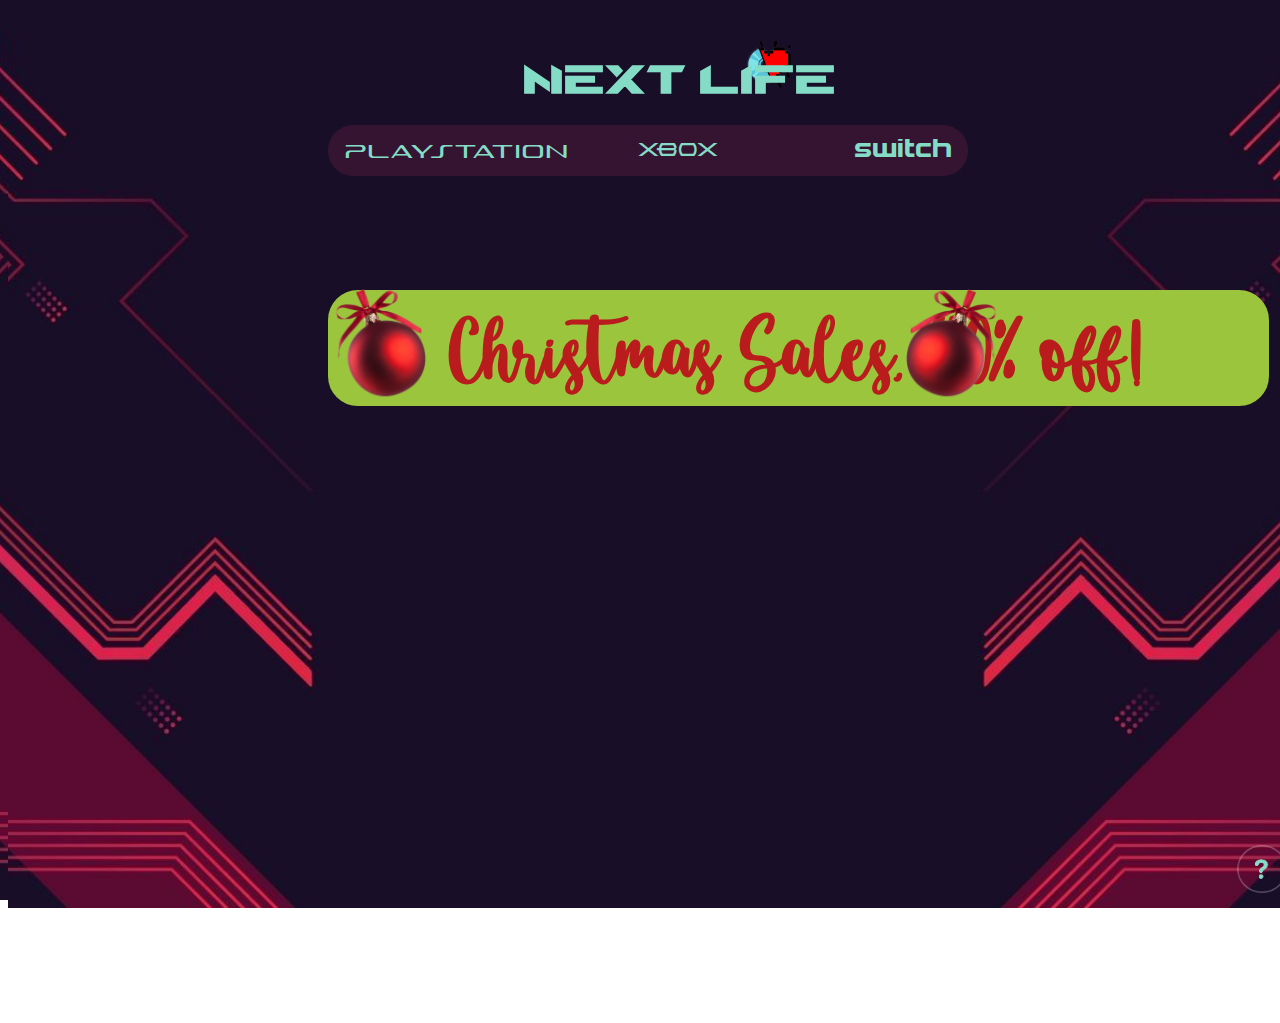
==== index.html @ cb68878a "Add files via upload" ====
<html>
    <head>
        <title>Next Life</title>
        <link rel="stylesheet" href="style.css">
        <meta name="viewport" content="width=device-width, initial-scale=1.0">
        <link rel="icon" href="images/next.png" type="image/icon type">
 </head>
<body>
    <div class="slogan">
<a href="about.html"><img src="images/next.png"></a>
</div>
<h1>Next Life</h1>
<ul>
    <div class="ps">
    <li><a href="ps.html">PlayStation</a></li>
</div>
<div class="x">
    <li><a href="xbox.html">Xbox</a></li>
</div>
<div class="switch">
    <li><a href="switch.html">Switch</a></li>
</div>
  
</ul>

   <div class="home">
    <a href="sale.html"><h2>Christmas Sales, 40% off!</h2></a>
</div>


<img class="bauble3" src="images/bauble1.png">
<img class="bauble4" src="images/bauble2.png">

<div class="snow">
    <img src="images/snow.png">
    <img src="images/snow.png">
    <img src="images/snow.png">
    <img src="images/snow.png">
    <img src="images/snow.png">
    <img src="images/snow.png">
    <img src="images/snow.png">
</div>

<a href="about.html"><img class="about" src="images/info.png"></a>
 
<div class="video">
<iframe width="720" height="455" src="https://www.youtube.com/embed/V7R3mqb9YyA?controls=1"
title="YouTube video player" frameborder="0" allow="accelerometer; autoplay; clipboard-write; encrypted-media; gyroscope; picture-in-picture" 
allowfullscreen></iframe>
</div>
</body>



 </html>
---- style.css ----
html,body{
    width: 100%;
    height: 100%;
    background-image: url(images/webbg.jpg.png);
    background-size: cover;
    background-position: center;
    position: relative;
    background-repeat: no-repeat;
  overflow: hidden;
  }
  .slogan, img{
    position:absolute;
    width: 20%;
    height: auto;
   left: 48%;
   top: 3.5%;
  }
 @font-face {
  font-family: modern;
  src: url(fonts/modern.ttf);
 }
 @font-face {
  font-family: ps;
  src: url(fonts/ps.ttf);
 }
 @font-face {
  font-family: xbox;
  src: url(fonts/x.ttf);
 }
 @font-face {
  font-family: switch;
  src: url(fonts/ns.ttf);
 }
 @font-face {
  font-family: price;
  src: url(fonts/price.ttf);
 }
 @font-face {
  font-family: christmas;
  src: url(fonts/christmas.ttf);
 }

 
  h1{
    font-family:modern;
   left: 40%;
   position: absolute;
   top: 1%;
   color: #84DCC6;
   font-size: 50px;
  }
  h1 a:hover{
    color: #64a595;
  }
  ul {
    list-style-type: none;
    margin: 0;
    padding: 0;
    overflow: hidden;
    background-color: #351431;
    position: absolute;
    top: 13%;
    width: 50%;
    left:25%;
    border-radius: 25px;
    text-align: center;
    justify-content: space-between;
  }
  
  li {
    display:inline-block;
    
  }
  
  li a {
    display: block;
    color: #84DCC6;
    text-align: center;
    padding: 14px 16px;
    text-decoration: none;
  
  }
  li a:hover{
    background-color: #980B88;
  }
  a {
    color: #84DCC6;
  }
  a:link { text-decoration: none; }
a:visited { text-decoration: none; }
a:hover { text-decoration: none; }
a:active { text-decoration: none;}

.god{
  width:25%;
  height: auto;
  position:absolute;
  left: 30%;
  top: 20%;
  
}
.god, img{
  border-radius: 20px;
}
.ps{
  float: left;
  font-family: ps;
  font-size: 120%;
}
.ps1{
  float: left;
  font-family: ps;
  font-size: 120%;
  background-color: #980B88;
}

.x{
  position:absolute;
 margin-left: 46%;
 font-family: xbox;
 font-size: 120%;
}
.x1{
  position:absolute;
 margin-left: 46%;
 font-family: xbox;
 font-size: 120%;
 background-color: #980B88;
}
.switch{
  float: right;
  font-family: switch;
  font-size: 120%;
}
.switch1{
  float: right;
  font-family: switch;
  font-size: 120%;
  background-color: #980B88;
}

.sale{
  width: 65%;
  height: 500px;
  top: 25%;
  left:17%;
}
.spider{
  width:25%;
  height: auto;
  position:absolute;
  left: 18%;
  top: 20%;
  
}
.spider, img{
  border-radius: 20px;
}
.miles{
  width:25%;
  height: auto;
  position:absolute;
  left: 43%;
  top: 20%;
  
}
.miles, img{
  border-radius: 20px;
}
.ghost{
  width:25%;
  height: auto;
  position:absolute;
  left: 18%;
  top: 40%;
  
}
.ghost, img{
  border-radius: 20px;
}
.west{
  width:25%;
  height: auto;
  position:absolute;
  left: 30%;
  top: 40%;
  
}
.west, img{
  border-radius: 20px;
}
.red{
  width:25%;
  height: auto;
  position:absolute;
  left: 43%;
  top: 40%;
  
}
.red, img{
  border-radius: 20px;
}
.blood{
  width:25%;
  height: auto;
  position:absolute;
  left: 56%;
  top: 20%;
  
}
.blood, img{
  border-radius: 20px;
}
.mortal{
  width:25%;
  height: auto;
  position:absolute;
  left: 56%;
  top: 40%;
  
}
.mortal, img{
  border-radius: 20px;
}
.gta{
  width:25%;
  height: auto;
  position:absolute;
  left: 18%;
  top: 60%;
  
}
.gta, img{
  border-radius: 20px;
}
.ring{
  width:25%;
  height: auto;
  position:absolute;
  left: 30%;
  top: 60%;
  
}
.ring, img{
  border-radius: 20px;
}
.war{
  width:25%;
  height: auto;
  position:absolute;
  left: 43%;
  top: 60%;
  
}
.war, img{
  border-radius: 20px;
}
.warfare{
  width:25%;
  height: auto;
  position:absolute;
  left: 56%;
  top: 60%;
  
}
.warfare, img{
  border-radius: 20px;
}

.spiderp{
position: absolute;
left: 30%;
top: 33%;
}
 p{
width: 90px;
height: 20px;
border-style: solid;
background-color: #980B88;
border-color: #980B88;
text-align: center;
border-radius: 20px;
font-family: price;
font-size:110%;
color: #fff;
}
.godp{
  position: absolute;
left: 42%;
top: 33%;
}
.milesp{
  position: absolute;
left: 55%;
top: 33%;
}
.bloodp{
  position: absolute;
left: 68%;
top: 33%;
}
.ghostp{
  position: absolute;
left: 30%;
top: 53%;
}
.westp{
  position: absolute;
left: 42%;
top: 53%;
}
.redp{
  position: absolute;
left: 55%;
top: 53%;
}
.mortalp{
  position: absolute;
left: 68%;
top: 53%;
}
.gtap{
  position: absolute;
left: 30%;
top: 73%;
}
.eldenp{
  position: absolute;
left: 42%;
top: 73%;
}
.warp{
  position: absolute;
left: 55%;
top: 73%;
}
.warfarep{
  position: absolute;
left: 68%;
top: 73%;
}
.flight{
  width:25%;
  height: auto;
  position:absolute;
  left: 18%;
  top: 20%;
  
}
.flight, img{
  border-radius: 20px;
}
.ori{
  width:25%;
  height: auto;
  position:absolute;
  left: 30%;
  top: 20%;
  
}
.ori, img{
  border-radius: 20px;
}
.mine{
  width:25%;
  height: auto;
  position:absolute;
  left: 43%;
  top: 20%;
  
}
.mine, img{
  border-radius: 20px;
}
.halo{
  width:25%;
  height: auto;
  position:absolute;
  left: 56%;
  top: 20%;
  
}
.halo, img{
  border-radius: 20px;
}
.saint{
  width:25%;
  height: auto;
  position:absolute;
  left: 18%;
  top: 40%;
  
}
.saint, img{
  border-radius: 20px;
}
.battle{
  width:25%;
  height: auto;
  position:absolute;
  left: 30%;
  top: 40%;
  
}
.battle, img{
  border-radius: 20px;
}
.gotham{
  width:25%;
  height: auto;
  position:absolute;
  left: 43%;
  top: 40%;
  
}
.gotham, img{
  border-radius: 20px;
}
.jedi{
  width:25%;
  height: auto;
  position:absolute;
  left: 56%;
  top: 40%;
  
}
.jedi, img{
  border-radius: 20px;
}
.dungeons{
  width:25%;
  height: auto;
  position:absolute;
  left: 18%;
  top: 60%;
  
}
.dungeons, img{
  border-radius: 20px;
}
.sky{
  width:25%;
  height: auto;
  position:absolute;
  left: 30%;
  top: 60%;
  
}
.sky, img{
  border-radius: 20px;
}
.forza{
  width:25%;
  height: auto;
  position:absolute;
  left: 43%;
  top: 60%;
  
}
.forza, img{
  border-radius: 20px;
}
.sea{
  width:25%;
  height: auto;
  position:absolute;
  left: 56%;
  top: 60%;
  
}
.sea, img{
  border-radius: 20px;
}
.flightp{
  position: absolute;
  left: 30%;
  top: 33%;
  }
  .orip{
    position: absolute;
  left: 42%;
  top: 33%;
  }
  .minep{
    position: absolute;
  left: 55%;
  top: 33%;
  }
  .halop{
    position: absolute;
  left: 68%;
  top: 33%;
  }
  .saintp{
    position: absolute;
  left: 30%;
  top: 53%;
  }
  .battlep{
    position: absolute;
  left: 42%;
  top: 53%;
  }
  .gothamp{
    position: absolute;
  left: 55%;
  top: 53%;
  }
  .jedip{
    position: absolute;
  left: 68%;
  top: 53%;
  }
  .dungeonp{
    position: absolute;
  left: 30%;
  top: 73%;
  }
  .skyp{
    position: absolute;
  left: 42%;
  top: 73%;
  }
  .forzap{
    position: absolute;
  left: 55%;
  top: 73%;
  }
  .seap{
    position: absolute;
  left: 68%;
  top: 73%;
  }
  .wild{
    width:25%;
    height: auto;
    position:absolute;
    left: 18%;
    top: 20%;
    
  }
  .wild, img{
    border-radius: 20px;
  }
  .kart{
    width:25%;
    height: auto;
    position:absolute;
    left: 30%;
    top: 20%;
    
  }
  .kart, img{
    border-radius: 20px;
  }
  .luigi{
    width:25%;
    height: auto;
    position:absolute;
    left: 43%;
    top: 20%;
    
  }
  .luigi, img{
    border-radius: 20px;
  }
  .kirby{
    width:25%;
    height: auto;
    position:absolute;
    left: 56%;
    top: 20%;
    
  }
  .kirby, img{
    border-radius: 20px;
  }
  .sw{
    width:25%;
    height: auto;
    position:absolute;
    left: 18%;
    top: 40%;
    
  }
  .sw, img{
    border-radius: 20px;
  }
  .ac{
    width:25%;
    height: auto;
    position:absolute;
    left: 30%;
    top: 40%;
    
  }
  .ac, img{
    border-radius: 20px;
  }
  .super{
    width:25%;
    height: auto;
    position:absolute;
    left: 43%;
    top: 40%;
    
  }
  .super, img{
    border-radius: 20px;
  }
  .ody{
    width:25%;
    height: auto;
    position:absolute;
    left: 56%;
    top: 40%;
    
  }
  .ody, img{
    border-radius: 20px;
  }
  .arceus{
    width:25%;
    height: auto;
    position:absolute;
    left: 18%;
    top: 60%;
    
  }
  .arceus, img{
    border-radius: 20px;
  }
  .splat{
    width:25%;
    height: auto;
    position:absolute;
    left: 30%;
    top: 60%;
    
  }
  .splat, img{
    border-radius: 20px;
  }
  .sports{
    width:25%;
    height: auto;
    position:absolute;
    left: 43%;
    top: 60%;
    
  }
  .sports, img{
    border-radius: 20px;
  }
  .dread{
    width:25%;
    height: auto;
    position:absolute;
    left: 56%;
    top: 60%;
    
  }
  .dread, img{
    border-radius: 20px;
  }
  .wildp{
    position: absolute;
    left: 30%;
    top: 33%;
    }
    .kartp{
      position: absolute;
    left: 42%;
    top: 33%;
    }
    .luigip{
      position: absolute;
    left: 55%;
    top: 33%;
    }
    .kirbyp{
      position: absolute;
    left: 68%;
    top: 33%;
    }
    .swp{
      position: absolute;
    left: 30%;
    top: 53%;
    }
    .animalp{
      position: absolute;
    left: 42%;
    top: 53%;
    }
    .smashp{
      position: absolute;
    left: 55%;
    top: 53%;
    }
    .odyp{
      position: absolute;
    left: 68%;
    top: 53%;
    }
    .arceusp{
      position: absolute;
    left: 30%;
    top: 73%;
    }
    .splatp{
      position: absolute;
    left: 42%;
    top: 73%;
    }
    .sportsp{
      position: absolute;
    left: 55%;
    top: 73%;
    }
    .dreadp{
      position: absolute;
    left: 68%;
    top: 73%;
    }
    h2{
      font-family: christmas;
      color: #BA1B1D;
      font-size: 90px;
      width: 935px;
      border-style: solid;
      border-color: #9BC53D;
      background-color: #9BC53D;
      text-align: center;
      height: 110px;
      border-radius: 30px;
    }
    h3{
      font-family: christmas;
      color: #BA1B1D;
      font-size: 90px;
      width: 935px;
      border-style: solid;
      border-color: #9BC53D;
      background-color: #9BC53D;
      text-align: center;
      height: 110px;
      border-radius: 30px;
    }
    h2:hover{
      color: #801315;
      border-color: #6b882c;
      background-color: #6b882c;
    }
    .promotion{
      position: absolute;
      left: 25%;
      top: 13%;
    }
    .home{
      position: absolute;
      left: 25%;
      top:23%;
    }
    .no{
      width:25%;
      height: auto;
      position:absolute;
      left: 18%;
      top: 40%;
      
    }
    .no, img{
      border-radius: 20px;
    }
    .knight{
      width:25%;
      height: auto;
      position:absolute;
      left: 18%;
      top: 65%;
      
    }
    .knight, img{
      border-radius: 20px;
    }
    .nautica{
      width:25%;
      height: auto;
      position:absolute;
      left: 30%;
      top: 40%;
      
    }
    .nautica, img{
      border-radius: 20px;
    }
    .doom{
      width:25%;
      height: auto;
      position:absolute;
      left: 43%;
      top: 40%;
      
    }
    .doom, img{
      border-radius: 20px;
    }
    .dogs{
      width:25%;
      height: auto;
      position:absolute;
      left: 56%;
      top: 40%;
      
    }
    .dogs, img{
      border-radius: 20px;
    }
    .punk{
      width:25%;
      height: auto;
      position:absolute;
      left: 30%;
      top: 65%;
      
    }
    .punk, img{
      border-radius: 20px;
    }
    .rust{
      width:25%;
      height: auto;
      position:absolute;
      left: 43%;
      top: 65%;
      
    }
    .rust, img{
      border-radius: 20px;
    }
    .wire{
      width:25%;
      height: auto;
      position:absolute;
      left: 56%;
      top: 65%;
      
    }
    .wire, img{
      border-radius: 20px;
    }
    .nope{
      position: absolute;
    left: 30%;
    top: 53%;
    }
    .bauble{
      width: 100px;
      position: absolute;
      left: 70%;
      top:20%;
    }
    .bauble2{
      width: 100px;
      position: absolute;
      left:25%;
      top:20%;
    }
    .bauble3{
      width: 100px;
      position: absolute;
      left: 70%;
      top:28%;
    }
    .bauble4{
      width: 100px;
      position: absolute;
      left: 25%;
      top:28%;
    }
    .nauticap{
      position: absolute;
    left: 42%;
    top: 53%;
    }
    .doomp{
      position: absolute;
    left: 55%;
    top: 53%;
    }
    .dogsp{
      position: absolute;
    left: 68%;
    top: 53%;
    }
    .knightp{
      position: absolute;
    left: 30%;
    top: 78%;
    }
    .punkp{
      position: absolute;
    left: 42%;
    top: 78%;
    }
    .rusty{
      position: absolute;
    left: 55%;
    top: 78%;
    }
    .wirep{
      position: absolute;
    left: 68%;
    top: 78%;
    }
    .about{
      position: absolute;
      left: 96%;
      top: 93%;
      width: 50px;
      height: auto;
    }
    .snow img{
      width: 50px;
      animation: snow 7s linear infinite;
  }
  .snow{
      width: 100%;
      display: flex;
      justify-content: space-around;
      position: absolute;
      bottom: -70px;
  }
  
  @keyframes snow{
      0%{
          transform: translateY(-100vh);
          opacity: 0;
      }
      50%{
          
          opacity: 1;
      }
      70%{
          
          opacity: 1;
      }
      100%{
          transform: translateY(0);
          opacity: 0;
      }
  }
  
  .snow img:nth-child(1){
      animation-delay: 2s;
      left:5%;
      width: 100px;
  }
  .snow img:nth-child(2){
      animation-delay: 1s;
      width: 75px;
      left: 15%;
  }
  .snow img:nth-child(3){
      animation-delay: 3s;
      width: 90px;
      left: 30%;
  }
  .snow img:nth-child(4){
      animation-delay: 4.5s;
      left: 45%;
      width: 95px;
  }
  .snow img:nth-child(5){
      animation-delay: 3s;
      left:60%;
      width: 90px;
  }
  .snow img:nth-child(6){
      animation-delay: 6s;
      width: 80px;
      left: 68%
  }
  .snow img:nth-child(7){
      animation-delay: 7s;
      width: 100px;
      left:90%;
  }
  .video{
    position: absolute;
    left:30.8%;
    top: 48%;
  }
  iframe{
    border-radius: 25px;
  }
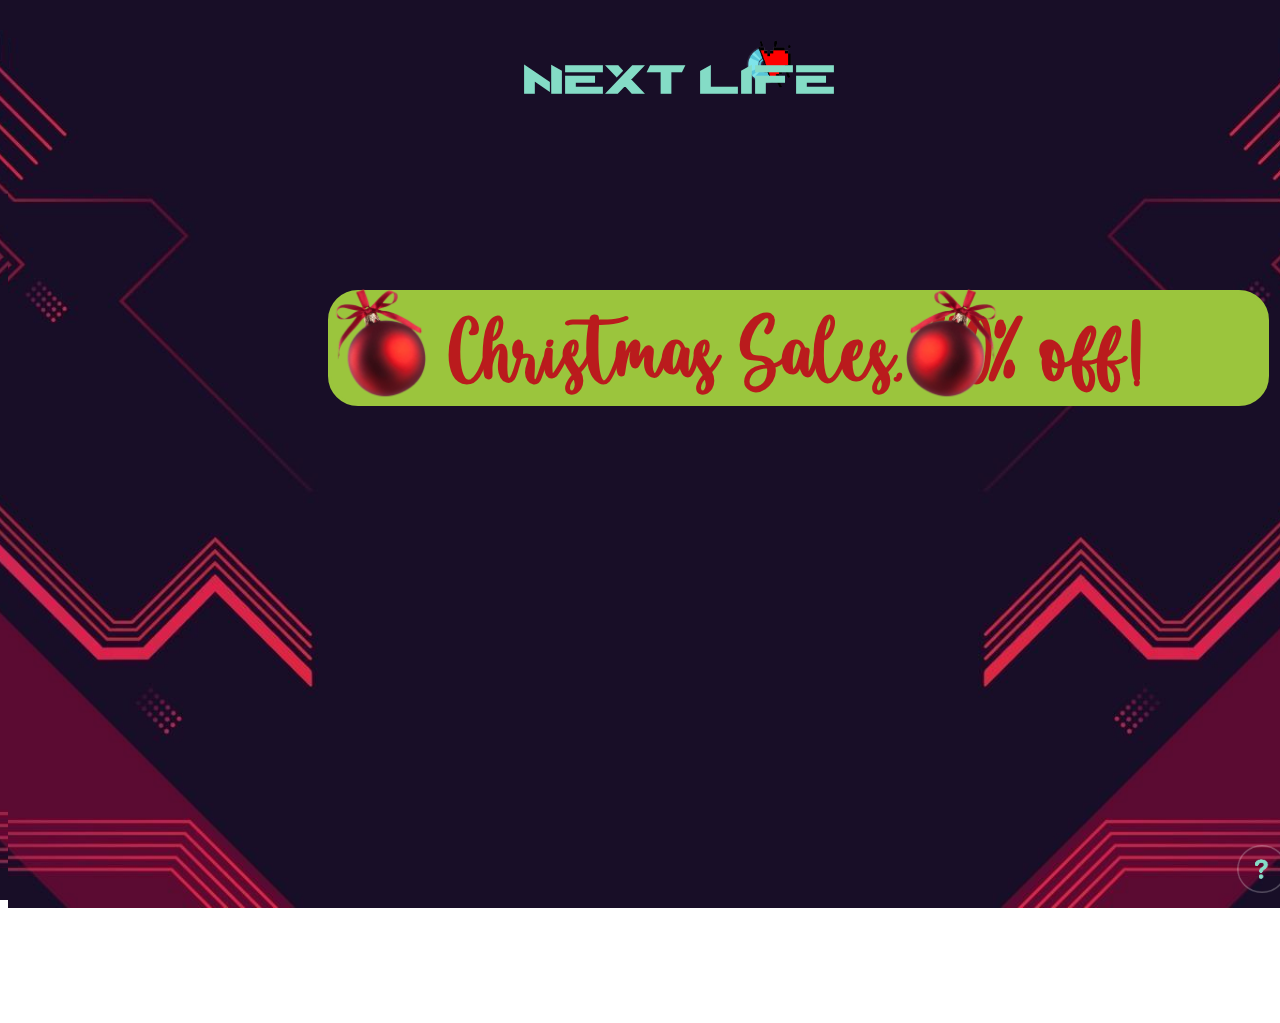
==== commit 562edb19: "Update index.html" ====
--- a/index.html
+++ b/index.html
@@ -10,18 +10,7 @@
 <a href="about.html"><img src="images/next.png"></a>
 </div>
 <h1>Next Life</h1>
-<ul>
-    <div class="ps">
-    <li><a href="ps.html">PlayStation</a></li>
-</div>
-<div class="x">
-    <li><a href="xbox.html">Xbox</a></li>
-</div>
-<div class="switch">
-    <li><a href="switch.html">Switch</a></li>
-</div>
-  
-</ul>
+
 
    <div class="home">
     <a href="sale.html"><h2>Christmas Sales, 40% off!</h2></a>
@@ -48,8 +37,9 @@
 title="YouTube video player" frameborder="0" allow="accelerometer; autoplay; clipboard-write; encrypted-media; gyroscope; picture-in-picture" 
 allowfullscreen></iframe>
 </div>
+  
 </body>
 
 
 
- </html>+ </html>
--- a/style.css
+++ b/style.css
@@ -994,4 +994,15 @@
   }
   iframe{
     border-radius: 25px;
-  }+  }
+/* Media Queries: Tablet Landscape */
+@media screen and (max-width: 1060px) {
+    #primary { width:67%; }
+    #secondary { width:30%; margin-left:3%;}  
+}
+
+/* Media Queries: Tabled Portrait */
+@media screen and (max-width: 768px) {
+    #primary { width:100%; }
+    #secondary { width:100%; margin:0; border:none; }
+}
